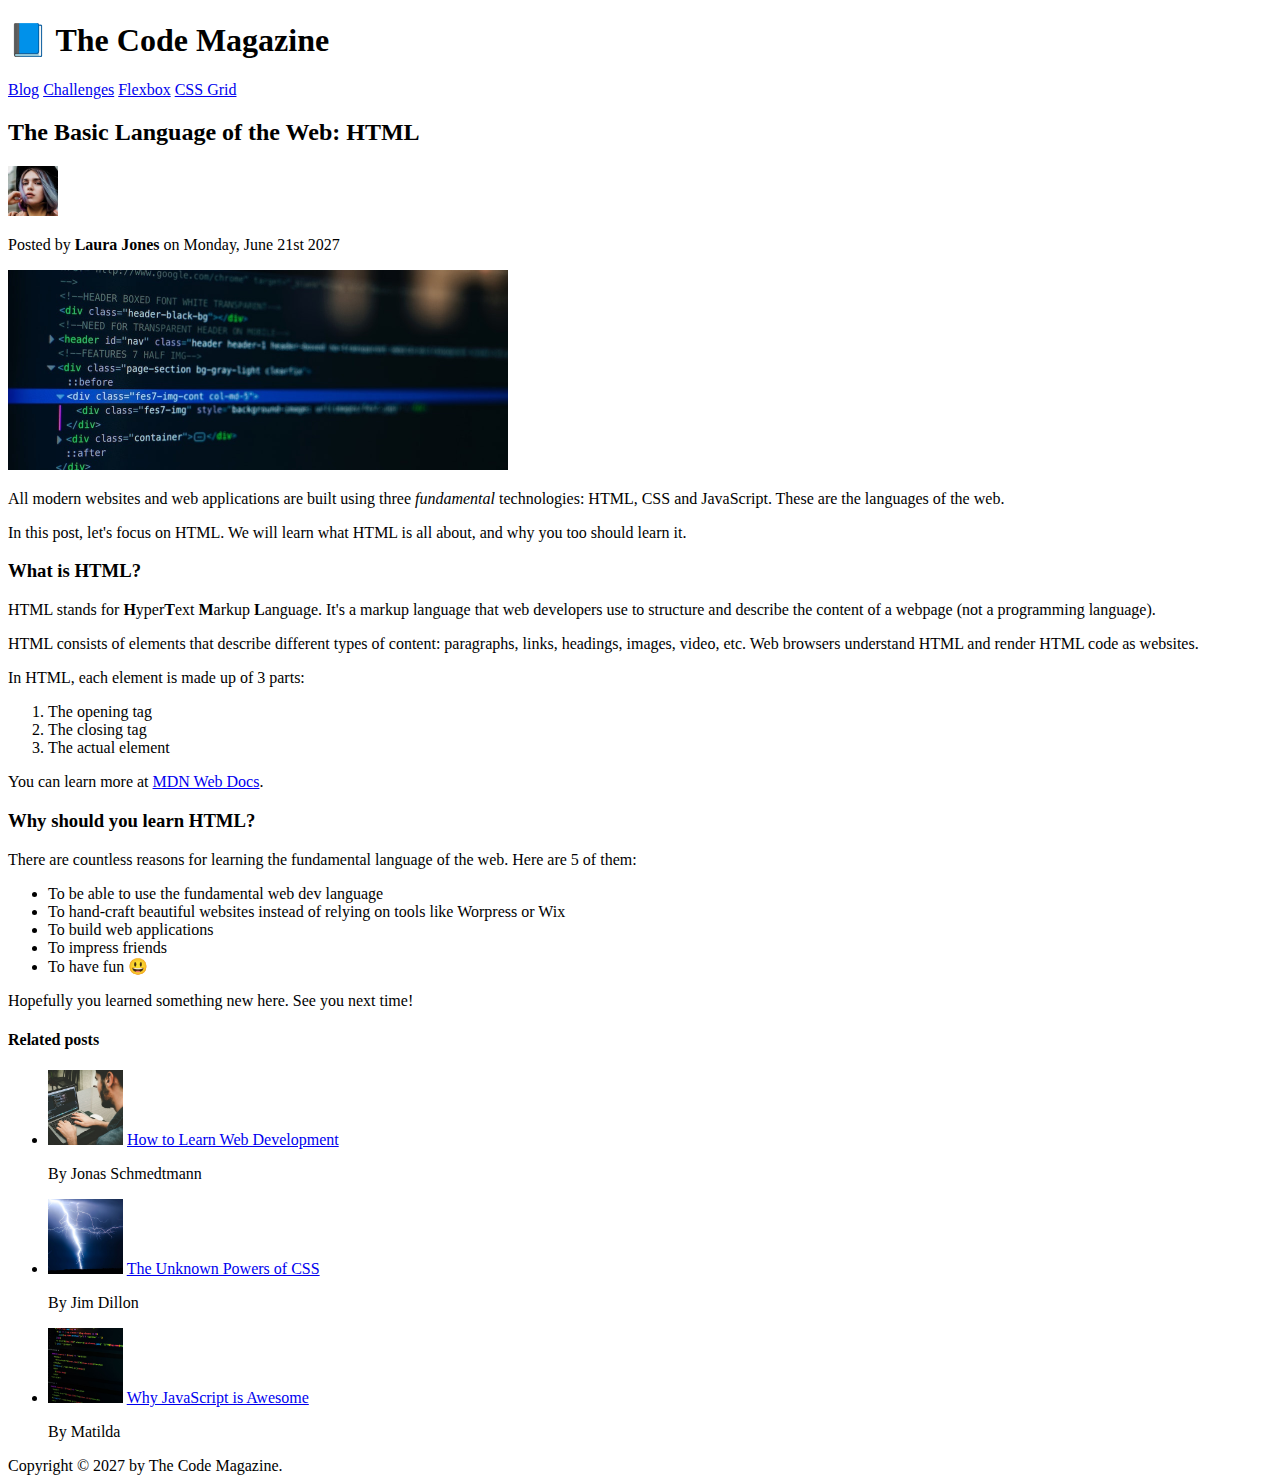
==== 03-CSS-Fundamentals/index.html @ 3f2e0ea3 "starter" ====
<!DOCTYPE html>
<html lang="en">
  <head>
    <meta charset="UTF-8" />
    <title>The Basic Language of the Web: HTML</title>
  </head>

  <body>
    <!--
    <h1>The Basic Language of the Web: HTML</h1>
    <h2>The Basic Language of the Web: HTML</h2>
    <h3>The Basic Language of the Web: HTML</h3>
    <h4>The Basic Language of the Web: HTML</h4>
    <h5>The Basic Language of the Web: HTML</h5>
    <h6>The Basic Language of the Web: HTML</h6>
    -->

    <header>
      <h1>📘 The Code Magazine</h1>

      <nav>
        <a href="blog.html">Blog</a>
        <a href="#">Challenges</a>
        <a href="#">Flexbox</a>
        <a href="#">CSS Grid</a>
      </nav>
    </header>

    <article>
      <header>
        <h2>The Basic Language of the Web: HTML</h2>

        <img
          src="img/laura-jones.jpg"
          alt="Headshot of Laura Jones"
          height="50"
          width="50"
        />

        <p>Posted by <strong>Laura Jones</strong> on Monday, June 21st 2027</p>

        <img
          src="img/post-img.jpg"
          alt="HTML code on a screen"
          width="500"
          height="200"
        />
      </header>

      <p>
        All modern websites and web applications are built using three
        <em>fundamental</em>
        technologies: HTML, CSS and JavaScript. These are the languages of the
        web.
      </p>

      <p>
        In this post, let's focus on HTML. We will learn what HTML is all about,
        and why you too should learn it.
      </p>

      <h3>What is HTML?</h3>
      <p>
        HTML stands for <strong>H</strong>yper<strong>T</strong>ext
        <strong>M</strong>arkup <strong>L</strong>anguage. It's a markup
        language that web developers use to structure and describe the content
        of a webpage (not a programming language).
      </p>
      <p>
        HTML consists of elements that describe different types of content:
        paragraphs, links, headings, images, video, etc. Web browsers understand
        HTML and render HTML code as websites.
      </p>
      <p>In HTML, each element is made up of 3 parts:</p>

      <ol>
        <li>The opening tag</li>
        <li>The closing tag</li>
        <li>The actual element</li>
      </ol>

      <p>
        You can learn more at
        <a
          href="https://developer.mozilla.org/en-US/docs/Web/HTML"
          target="_blank"
          >MDN Web Docs</a
        >.
      </p>

      <h3>Why should you learn HTML?</h3>

      <p>
        There are countless reasons for learning the fundamental language of the
        web. Here are 5 of them:
      </p>

      <ul>
        <li>To be able to use the fundamental web dev language</li>
        <li>
          To hand-craft beautiful websites instead of relying on tools like
          Worpress or Wix
        </li>
        <li>To build web applications</li>
        <li>To impress friends</li>
        <li>To have fun 😃</li>
      </ul>

      <p>Hopefully you learned something new here. See you next time!</p>
    </article>

    <aside>
      <h4>Related posts</h4>

      <ul>
        <li>
          <img
            src="img/related-1.jpg"
            alt="Person programming"
            width="75"
            width="75"
          />
          <a href="#">How to Learn Web Development</a>
          <p>By Jonas Schmedtmann</p>
        </li>
        <li>
          <img src="img/related-2.jpg" alt="Lightning" width="75" heigth="75" />
          <a href="#">The Unknown Powers of CSS</a>
          <p>By Jim Dillon</p>
        </li>
        <li>
          <img
            src="img/related-3.jpg"
            alt="JavaScript code on a screen"
            width="75"
            height="75"
          />
          <a href="#">Why JavaScript is Awesome</a>
          <p>By Matilda</p>
        </li>
      </ul>
    </aside>

    <footer>Copyright &copy; 2027 by The Code Magazine.</footer>
  </body>
</html>
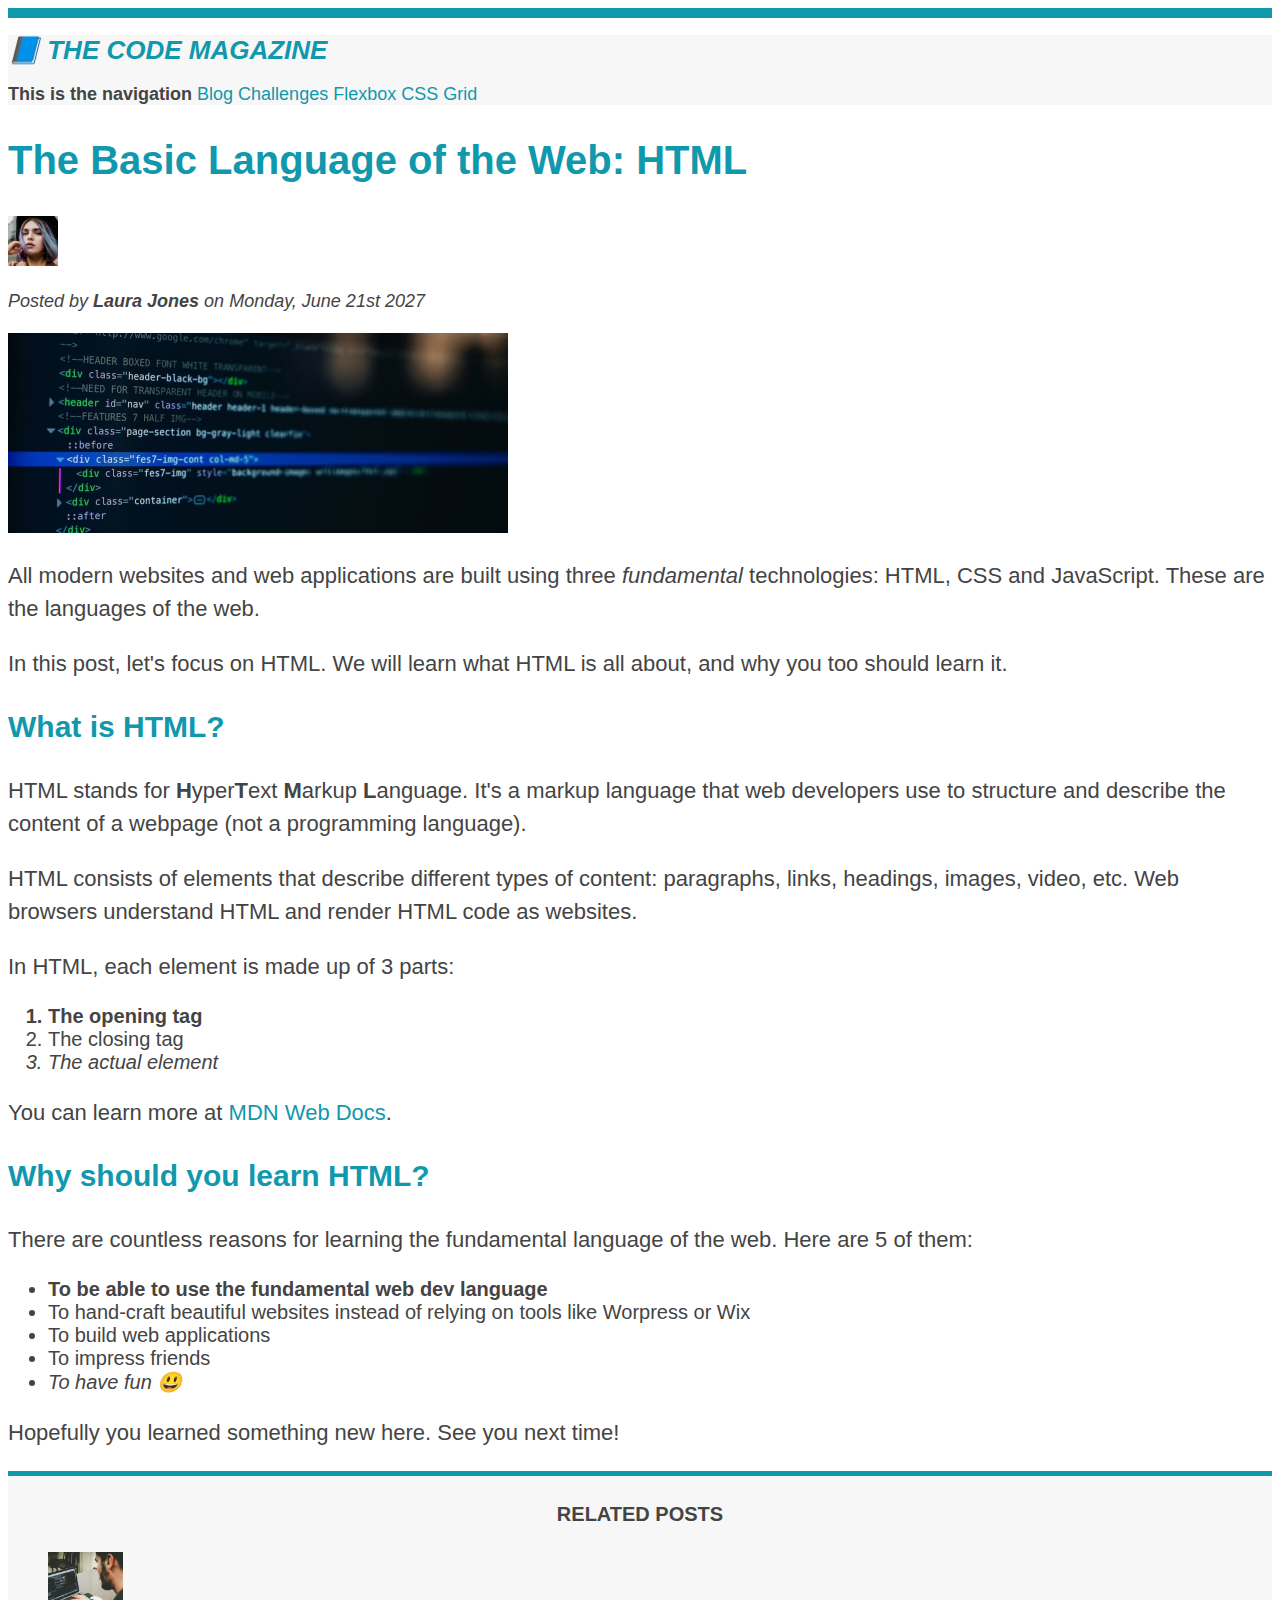
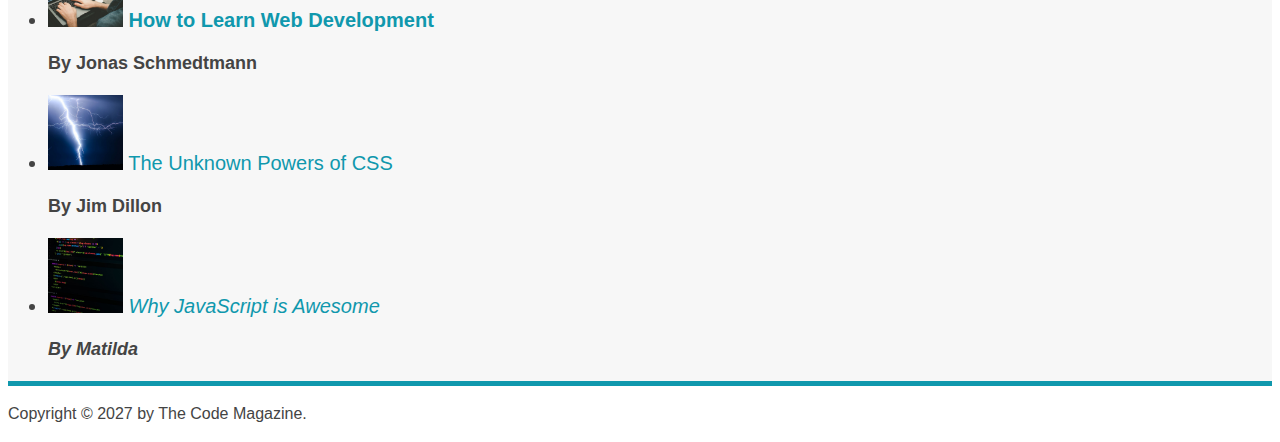
==== commit afa6236f: "Section 3" ====
--- a/03-CSS-Fundamentals/index.html
+++ b/03-CSS-Fundamentals/index.html
@@ -3,8 +3,8 @@
   <head>
     <meta charset="UTF-8" />
     <title>The Basic Language of the Web: HTML</title>
+    <link rel="stylesheet" href="style.css" />
   </head>
-
   <body>
     <!--
     <h1>The Basic Language of the Web: HTML</h1>
@@ -15,10 +15,11 @@
     <h6>The Basic Language of the Web: HTML</h6>
     -->
 
-    <header>
+    <header class="main-header">
       <h1>📘 The Code Magazine</h1>
 
       <nav>
+        <strong>This is the navigation</strong>
         <a href="blog.html">Blog</a>
         <a href="#">Challenges</a>
         <a href="#">Flexbox</a>
@@ -37,7 +38,9 @@
           width="50"
         />
 
-        <p>Posted by <strong>Laura Jones</strong> on Monday, June 21st 2027</p>
+        <p id="author">
+          Posted by <strong>Laura Jones</strong> on Monday, June 21st 2027
+        </p>
 
         <img
           src="img/post-img.jpg"
@@ -74,7 +77,7 @@
       <p>In HTML, each element is made up of 3 parts:</p>
 
       <ol>
-        <li>The opening tag</li>
+        <li class="first-li">The opening tag</li>
         <li>The closing tag</li>
         <li>The actual element</li>
       </ol>
@@ -112,7 +115,7 @@
     <aside>
       <h4>Related posts</h4>
 
-      <ul>
+      <ul class="related">
         <li>
           <img
             src="img/related-1.jpg"
@@ -121,12 +124,12 @@
             width="75"
           />
           <a href="#">How to Learn Web Development</a>
-          <p>By Jonas Schmedtmann</p>
+          <p class="related-author">By Jonas Schmedtmann</p>
         </li>
         <li>
           <img src="img/related-2.jpg" alt="Lightning" width="75" heigth="75" />
           <a href="#">The Unknown Powers of CSS</a>
-          <p>By Jim Dillon</p>
+          <p class="related-author">By Jim Dillon</p>
         </li>
         <li>
           <img
@@ -136,11 +139,13 @@
             height="75"
           />
           <a href="#">Why JavaScript is Awesome</a>
-          <p>By Matilda</p>
+          <p class="related-author">By Matilda</p>
         </li>
       </ul>
     </aside>
 
-    <footer>Copyright &copy; 2027 by The Code Magazine.</footer>
+    <footer>
+      <p id="copyright">Copyright &copy; 2027 by The Code Magazine.</p>
+    </footer>
   </body>
 </html>
--- a/03-CSS-Fundamentals/style.css
+++ b/03-CSS-Fundamentals/style.css
@@ -0,0 +1,153 @@
+body {
+  color: #444;
+  font-size: 16px;
+  font-family: sans-serif;
+
+  border-top: 10px solid #1098ad;
+}
+
+h1,
+h2,
+h3 {
+  color: #1098ad;
+}
+
+h1 {
+  font-size: 26px;
+  text-transform: uppercase;
+  font-style: italic;
+}
+
+h2 {
+  font-size: 40px;
+}
+
+h3 {
+  font-size: 30px;
+}
+
+h4 {
+  font-size: 20px;
+  text-transform: uppercase;
+  text-align: center;
+}
+
+p {
+  font-size: 22px;
+  line-height: 1.5;
+}
+
+li {
+  font-size: 20px;
+}
+
+/* footer p {
+  font-size: 16px;
+} */
+
+/* article header p {
+  font-style: italic;
+} */
+
+#author {
+  font-style: italic;
+  font-size: 18px;
+}
+
+#copyright {
+  font-size: 16px;
+}
+
+.related-author {
+  font-size: 18px;
+  font-weight: bold;
+}
+
+/* ul {
+  list-style: none;
+} */
+
+.related-posts {
+  list-style: none;
+}
+
+.main-header {
+  background-color: #f7f7f7;
+}
+
+aside {
+  background-color: #f7f7f7;
+  border-top: 5px solid #1098ad;
+  border-bottom: 5px solid #1098ad;
+}
+
+body {
+  /* background-color: orangered; */
+}
+
+/* .first-li {
+  font-weight: bold;
+} */
+
+li:first-child {
+  font-weight: bold;
+}
+
+li:last-child {
+  font-style: italic;
+}
+
+li:nth-child(even) {
+  /* color: red; */
+}
+
+/* Misconception: this won't work! */
+article p:first-child {
+  color: red;
+}
+
+/* Styling links */
+a:link {
+  color: #1098ad;
+  text-decoration: none;
+}
+
+a:visited {
+  /* color: #777; */
+  color: #1098ad;
+}
+
+a:hover {
+  color: orangered;
+  font-weight: bold;
+  text-decoration: underline orangered;
+}
+
+a:active {
+  background-color: black;
+  font-style: italic;
+}
+/* LVHA */
+
+/* Resolving conflicts */
+
+/* #copyright {
+  color: red;
+}
+.copyright {
+  color: blue;
+}
+.text {
+  color: yellow;
+}
+footer p {
+  color: green;
+} */
+
+/* nav a:link {
+  font-size: 18px;
+} */
+
+nav {
+  font-size: 18px;
+}
